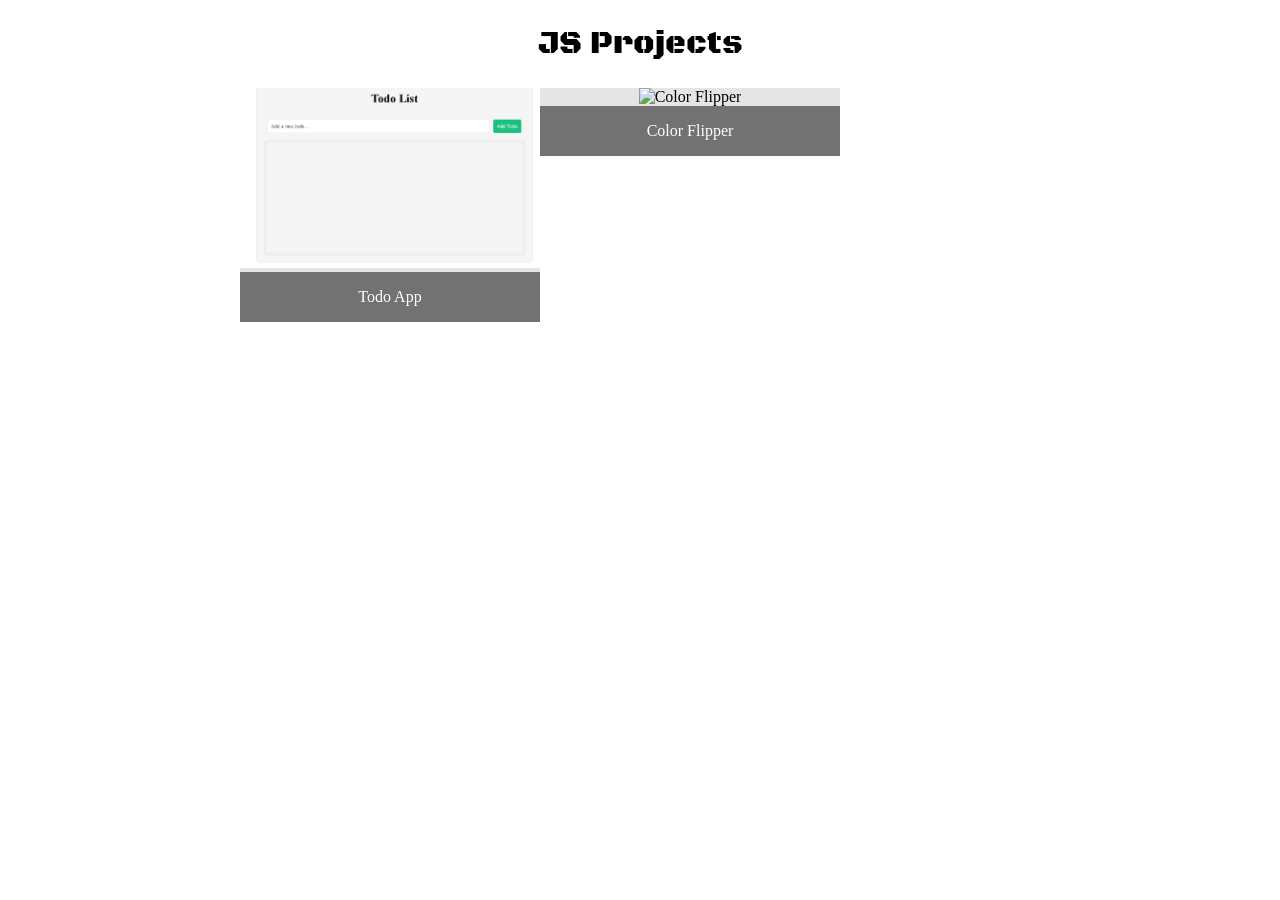
==== index.html @ 736d23b0 "added two projects" ====
<!doctype html>
<html lang="en">
  <head>
    <meta charset="UTF-8" />
    <meta name="viewport" content="width=device-width, initial-scale=1.0" />
    <link rel="preconnect" href="https://fonts.googleapis.com" />
    <link rel="preconnect" href="https://fonts.gstatic.com" crossorigin />
    <link
      href="https://fonts.googleapis.com/css2?family=Black+Ops+One&family=Roboto:ital,wght@0,100..900;1,100..900&display=swap"
      rel="stylesheet"
    />
    <link rel="stylesheet" href="style.css" />
    <title>JS Projects</title>
  </head>
  <body>
    <header>
      <h1 class="black-ops-one-regular">JS Projects</h1>
    </header>
    <div class="slider">
      <a href="../todo/todo.html">
        <figure>
          <img src="assets/todo.png" width="100%" cover alt="Todo App" />
          <figcaption>Todo App</figcaption>
        </figure>
      </a>
      <a href="./color-filpper/index.html">
        <figure>
          <img
            src="assets/color-flipper.png"
            width="100%"
            cover
            alt="Color Flipper"
          />
          <figcaption>Color Flipper</figcaption>
        </figure>
      </a>
    </div>
  </body>
</html>
---- style.css ----
.black-ops-one-regular {
  font-family: "Black Ops One", system-ui;
  font-weight: 400;
  font-style: normal;
}

* {
  margin: 0;
  padding: 0;
  box-sizing: border-box;
}
header {
  width: 100%;
  max-width: 800px;
  margin: 0 auto;
}
header h1 {
  font-size: 2rem;
  text-align: center;
  margin: 1rem 0;
  padding: 0.5rem;
}
.slider {
  width: 100%;
  max-width: 800px;
  margin: 1rem auto;
  position: relative;
  display: flex;
}
a {
  text-decoration: none;
  display: block;
  width: 300px;
  color: inherit;
}
a:hover figure figcaption {
  color: #000;
}
a figure {
  display: block;
  position: relative;
  overflow: hidden;
  width: 300px;
  height: max-content;
  background-color: rgba(0, 0, 0, 0.1);
  text-align: center;
}
figcaption {
  bottom: 0;
  left: 0;
  background-color: rgba(0, 0, 0, 0.5);
  color: #fff;
  padding: 1rem;
}
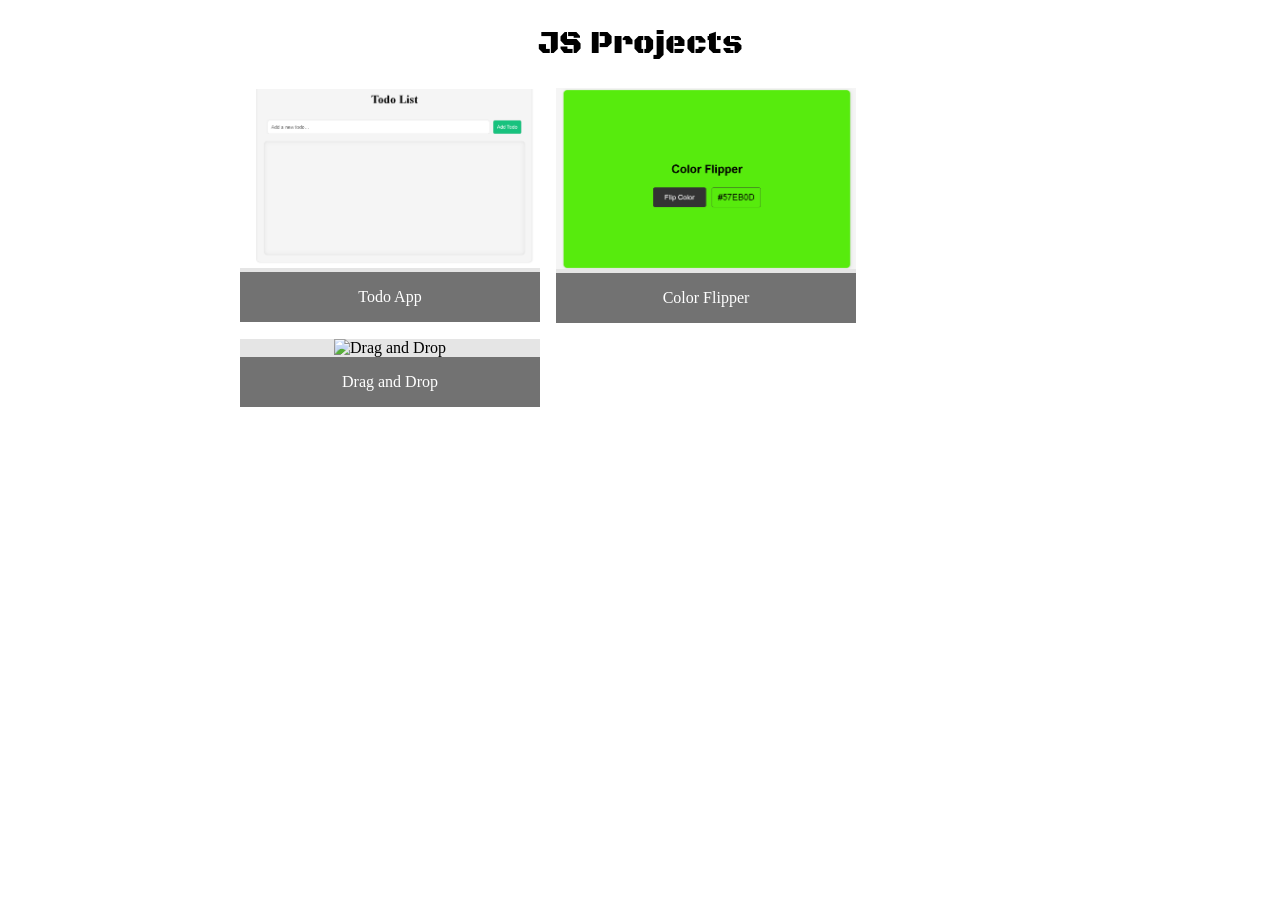
==== commit c8696442: "new branch" ====
--- a/index.html
+++ b/index.html
@@ -34,6 +34,17 @@
           <figcaption>Color Flipper</figcaption>
         </figure>
       </a>
+      <a href="./drag-and-drop/main.html">
+        <figure>
+          <img
+            src="assets/drag-and-drop.png"
+            width="100%"
+            cover
+            alt="Drag and Drop"
+          />
+          <figcaption>Drag and Drop</figcaption>
+        </figure>
+      </a>
     </div>
   </body>
 </html>
--- a/style.css
+++ b/style.css
@@ -26,6 +26,9 @@
   margin: 1rem auto;
   position: relative;
   display: flex;
+  align-items: center;
+  gap: 1rem;
+  flex-wrap: wrap;
 }
 a {
   text-decoration: none;
